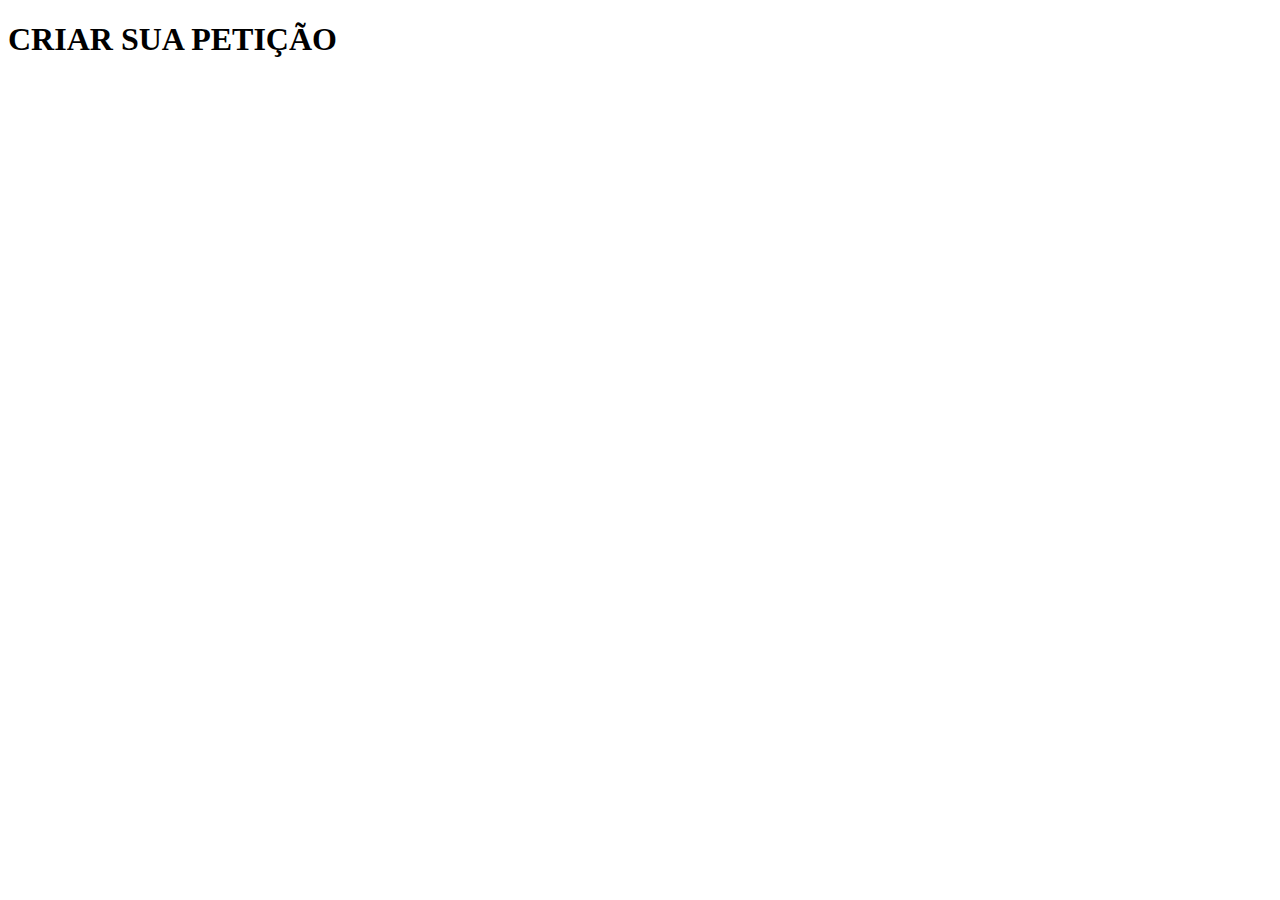
==== createpetition/create.html @ ec8a86f3 "1.9.2" ====
<!DOCTYPE html>
<html lang="PT-BR">
<head>
    <meta charset="UTF-8">
    <meta name="viewport" content="width=device-width, initial-scale=1.0">
    <title>ChangeForms</title>
</head>
<body>
    <h1>CRIAR SUA PETIÇÃO</h1>
    
</body>
</html>
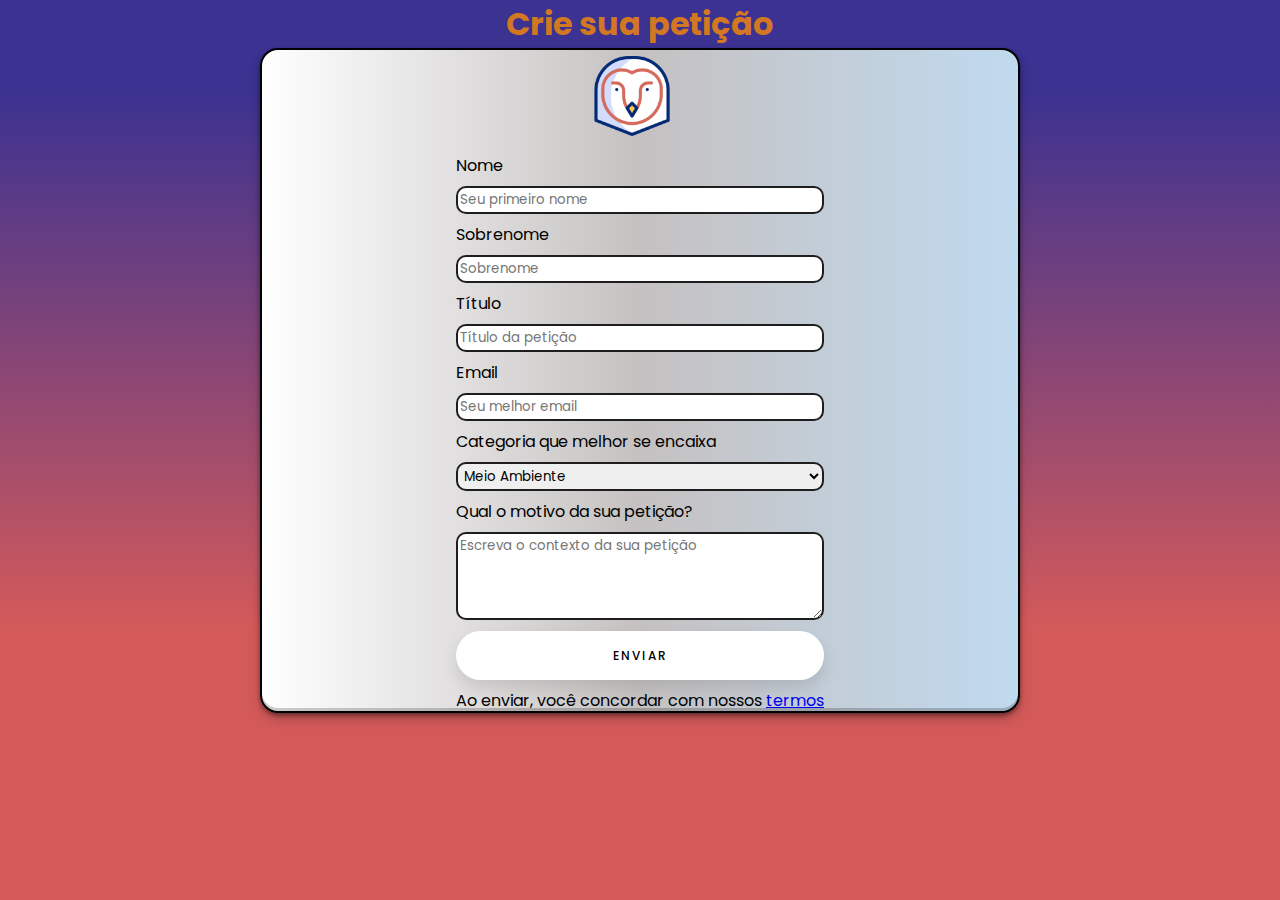
==== commit 5afd84d7: "2.0" ====
--- a/createpetition/create.html
+++ b/createpetition/create.html
@@ -3,10 +3,53 @@
 <head>
     <meta charset="UTF-8">
     <meta name="viewport" content="width=device-width, initial-scale=1.0">
-    <title>ChangeForms</title>
+    <title>Express Petitions</title>
+    <link rel="stylesheet" href="create.css">
+    <link rel="icon" type="image/x-icon" href="/assets/coruja.ico">
 </head>
 <body>
-    <h1>CRIAR SUA PETIÇÃO</h1>
+   
+    <h1 id="titleh1">Crie sua petição</h1>
+
+    <div class="container">
+
+        <div class="searchpeti">
+            <img id="corujatopo" src="/assets/coruja.ico" alt="busca" width="80" height="80">
+            
+        </div>
+              
+        <div class="box">
+            <form id="form">
+                <label for="name">Nome</label>
+                <input type="text" id="Name" placeholder="Seu primeiro nome" maxlength="15" minlength="1">
+                
+                <label for="name">Sobrenome</label>
+                <input type="text" id="Name" placeholder="Sobrenome" maxlength="20" minlength="1">
+
+                <label for="titulo">Título</label>
+                <input type="text" id="titulo" placeholder="Título da petição" maxlength="15" minlength="1">
+
+                <label for="email">Email</label>
+                <input type="email" id="email" placeholder="Seu melhor email">
+
+                <label for="categoria">Categoria que melhor se encaixa</label>
+                <select name="categoria" id="categoria">
+                    <option value="Meioambiente">Meio Ambiente</option>
+                    <option value="Diversidade">Diversidade</option>
+                    <option value="Reclamacoes">Reclamacoes</option>
+                    <option value="Famosos">Famosos</option>
+                </select>
+
+
+                <label for="message">Qual o motivo da sua petição?</label>
+                <textarea name="message" id="message" rows="4" placeholder="Escreva o contexto da sua petição"></textarea>
+
+                <button type="submit">Enviar</button>
+                <p>Ao enviar, você concordar com nossos <a href="#">termos</a></p>
+            </form>
+        </div>
+
     
 </body>
+<script src="create.js"></script>
 </html>--- a/createpetition/create.css
+++ b/createpetition/create.css
@@ -0,0 +1,136 @@
+@import url('https://fonts.googleapis.com/css2?family=Poppins:wght@400;600;700&display=swap');
+
+* {
+    margin: 0;
+    padding: 0;
+    box-sizing: border-box;
+    font-family: 'Poppins', sans-serif;
+    transition: all .2s ease;
+}
+
+html {
+    scroll-behavior: smooth;
+    background: linear-gradient(to bottom, #3B3291 10%, #d45a5a 70%);
+}
+
+body{
+    height: 100vh;
+    
+}
+
+body #titleh1{
+    margin: auto;
+    text-align: center;
+    color: rgb(211, 120, 34);
+}
+
+
+.container{
+    margin: auto;
+    width: 760px;
+    height: 665px;
+    background: linear-gradient(0.25turn, #ffffff, #c5c1c1, #c0daef);
+    box-shadow: rgba(0, 0, 0, 0.4) 0px 2px 4px, rgba(0, 0, 0, 0.3) 0px 7px 13px -3px, rgba(0, 0, 0, 0.2) 0px -3px 0px inset;
+    border: 2px solid;
+    border-radius: 18px;
+    overflow-x: auto;
+    
+}
+
+.container #corujatopo{
+    margin: 6px 0px 0px 330px; /* top - right - bottom - left */
+    position: relative;
+}
+
+.box{
+    display: flex;
+    flex-direction: column;
+    align-items: center;
+    border: 1px;
+    border-radius: 10px;
+}
+
+.box #form{
+    display: flex;
+    flex-direction: column;
+    gap: 8px;
+    margin: 10px 0px 0px 0px; /* top - right - bottom - left */
+
+}
+
+.box #form input, select, textarea{
+    width: 100%;
+    border: 2px solid rgb(30, 30, 30);
+    border-radius: 10px;
+    padding: 2px;
+
+}
+
+.box button{
+    margin-top: 3px;
+    padding: 1.3em 3em;
+    font-size: 12px;
+    text-transform: uppercase;
+    letter-spacing: 2.5px;
+    font-weight: 500;
+    color: #000;
+    background-color: #fff;
+    border: none;
+    border-radius: 45px;
+    box-shadow: 0px 8px 15px rgba(0, 0, 0, 0.1);
+    transition: all 0.3s ease 0s;
+    cursor: pointer;
+    outline: none;
+}
+.box button:hover {
+    background-color: #23c483;
+    box-shadow: 0px 15px 20px rgba(46, 229, 157, 0.4);
+    color: #fff;
+    transform: translateY(-7px);
+  }
+  
+.box button:active {
+    transform: translateY(-1px);
+  }
+
+::-webkit-scrollbar {
+    padding: 2px;
+    height: 5px;
+    width: 10px; /* Largura da barra de rolagem */
+  }
+  ::-webkit-scrollbar-thumb {
+    width: 4px;
+    background: #888; /* Cor da barra de rolagem */
+    border-radius: 10px; /* Bordas arredondadas da barra de rolagem */
+  }
+  
+  ::-webkit-scrollbar-track{
+    margin-block: 6px ;
+  }
+
+  .extra-info {
+    display: none;
+    line-height: 30px;
+    font-size: 12px;
+      position: absolute;
+    top: 0;
+    left: 50px;
+  }
+  
+  .info:hover .extra-info {
+    display: block;
+  }
+  
+  .info {
+    font-size: 20px;
+    padding-left: 5px;
+    width: 20px;
+    border-radius: 15px;
+  }
+  
+  .info:hover {
+    background-color: white;
+    padding: 0 0 0 5px;
+    width: 315px;
+    text-align: left !important;
+  }